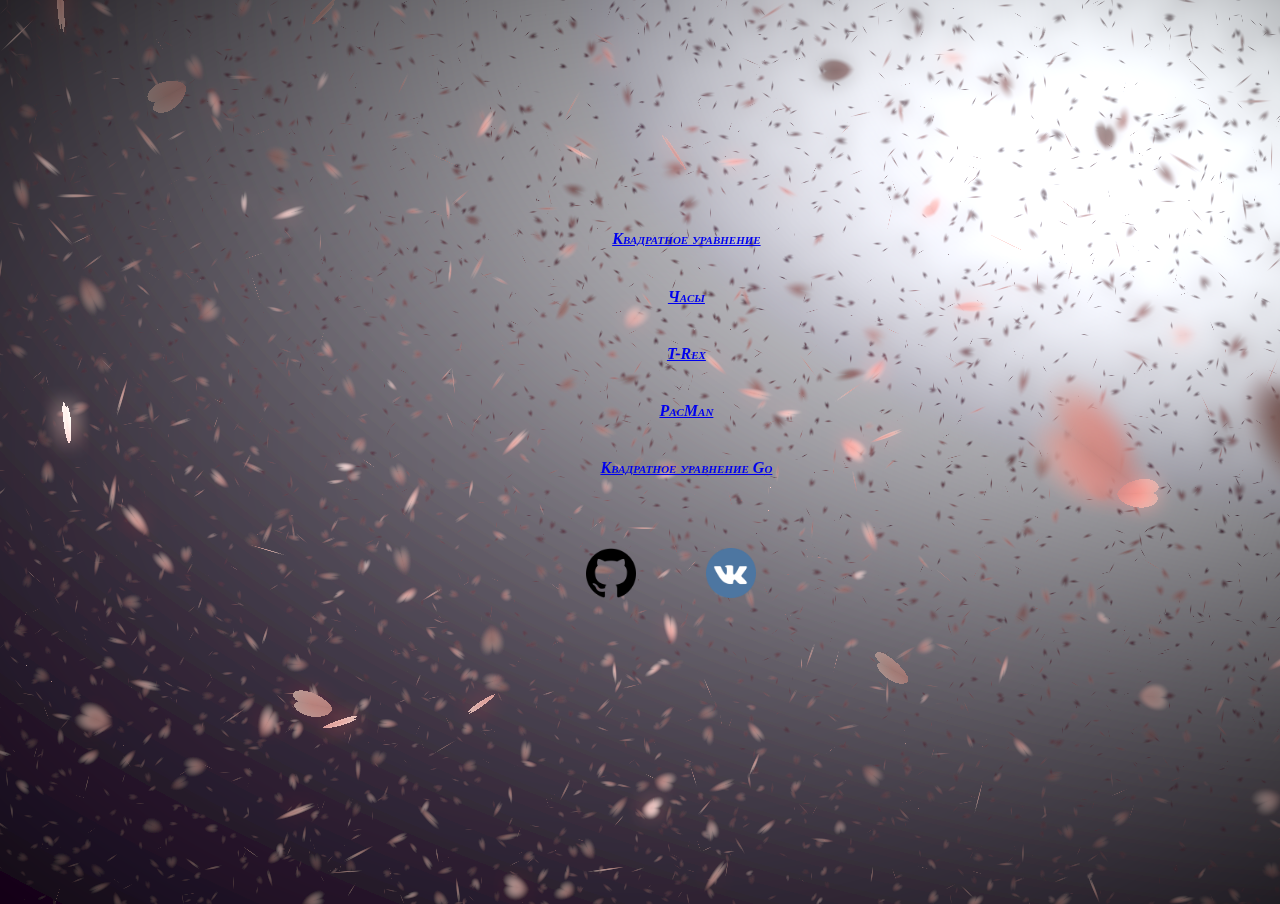
==== index.html @ ea9d5c5d "Add files via upload" ====
<!DOCTYPE html>
<html lang="en">
<head>
    <meta charset="UTF-8">
    <title>ULYPR</title>
    <link rel="stylesheet" href="css/style.css">
    <script src="js/app.js"></script>
    <link rel="shortcut icon" href="https://e1.pngegg.com/pngimages/1020/724/png-clipart-assassin-creed-logo-resource-black-and-blue-assassin-s-creed-icon.png"/>
    <link href="https://cdn.jsdelivr.net/npm/bootstrap@5.0.1/dist/css/bootstrap.min.css" rel="stylesheet" integrity="sha384-+0n0xVW2eSR5OomGNYDnhzAbDsOXxcvSN1TPprVMTNDbiYZCxYbOOl7+AMvyTG2x" crossorigin="anonymous">
</head>
<body>


<canvas id="sakura"></canvas>
<div class="btnbg">
</div>

 <div class="panel">
    
    <div class="d-grid gap-3 col-4 mx-auto">
      <a class="btn btn-outline" href="problem/prob.html" role="button"><h4 class="text-panel">Квадратное уравнение</h4></a>
      <a class="btn btn-outline" href="DropMeFiles_OlYoU/index.html" role="button"><h4 class="text-panel">Часы</h4></a>
      <a class="btn btn-outline" href="Lab3/TrexRunner/index.html" role="button"><h4 class="text-panel">T-Rex</h4></a>
      <a class="btn btn-outline" href="Lab4/Pac-Man-main/index.html" role="button"><h4 class="text-panel">PacMan</h4></a>
      <a class="btn btn-outline" href="Lab5/main.go" role="button"><h4 class="text-panel">Квадратное уравнение Go</h4></a>
    </div>
    <a href="https://github.com/ulypr"><img id="git" src="images/25231.png"></a>
    <a href="https://vk.com/id324416676"><img id="vk" src="images/vk.png"></a>
  </div>

<script id="sakura_point_vsh" type="x-shader/x_vertex">
uniform mat4 uProjection;
uniform mat4 uModelview;
uniform vec3 uResolution;
uniform vec3 uOffset;
uniform vec3 uDOF;  //x:focus distance, y:focus radius, z:max radius
uniform vec3 uFade; //x:start distance, y:half distance, z:near fade start

attribute vec3 aPosition;
attribute vec3 aEuler;
attribute vec2 aMisc; //x:size, y:fade

varying vec3 pposition;
varying float psize;
varying float palpha;
varying float pdist;

//varying mat3 rotMat;
varying vec3 normX;
varying vec3 normY;
varying vec3 normZ;
varying vec3 normal;

varying float diffuse;
varying float specular;
varying float rstop;
varying float distancefade;

void main(void) {
    // Projection is based on vertical angle
    vec4 pos = uModelview * vec4(aPosition + uOffset, 1.0);
    gl_Position = uProjection * pos;
    gl_PointSize = aMisc.x * uProjection[1][1] / -pos.z * uResolution.y * 0.5;
    
    pposition = pos.xyz;
    psize = aMisc.x;
    pdist = length(pos.xyz);
    palpha = smoothstep(0.0, 1.0, (pdist - 0.1) / uFade.z);
    
    vec3 elrsn = sin(aEuler);
    vec3 elrcs = cos(aEuler);
    mat3 rotx = mat3(
        1.0, 0.0, 0.0,
        0.0, elrcs.x, elrsn.x,
        0.0, -elrsn.x, elrcs.x
    );
    mat3 roty = mat3(
        elrcs.y, 0.0, -elrsn.y,
        0.0, 1.0, 0.0,
        elrsn.y, 0.0, elrcs.y
    );
    mat3 rotz = mat3(
        elrcs.z, elrsn.z, 0.0, 
        -elrsn.z, elrcs.z, 0.0,
        0.0, 0.0, 1.0
    );
    mat3 rotmat = rotx * roty * rotz;
    normal = rotmat[2];
    
    mat3 trrotm = mat3(
        rotmat[0][0], rotmat[1][0], rotmat[2][0],
        rotmat[0][1], rotmat[1][1], rotmat[2][1],
        rotmat[0][2], rotmat[1][2], rotmat[2][2]
    );
    normX = trrotm[0];
    normY = trrotm[1];
    normZ = trrotm[2];
    
    const vec3 lit = vec3(0.6917144638660746, 0.6917144638660746, -0.20751433915982237);
    
    float tmpdfs = dot(lit, normal);
    if(tmpdfs < 0.0) {
        normal = -normal;
        tmpdfs = dot(lit, normal);
    }
    diffuse = 0.4 + tmpdfs;
    
    vec3 eyev = normalize(-pos.xyz);
    if(dot(eyev, normal) > 0.0) {
        vec3 hv = normalize(eyev + lit);
        specular = pow(max(dot(hv, normal), 0.0), 20.0);
    }
    else {
        specular = 0.0;
    }
    
    rstop = clamp((abs(pdist - uDOF.x) - uDOF.y) / uDOF.z, 0.0, 1.0);
    rstop = pow(rstop, 0.5);
    //-0.69315 = ln(0.5)
    distancefade = min(1.0, exp((uFade.x - pdist) * 0.69315 / uFade.y));
}
</script>
<script id="sakura_point_fsh" type="x-shader/x_fragment">
#ifdef GL_ES
//precision mediump float;
precision highp float;
#endif

uniform vec3 uDOF;  //x:focus distance, y:focus radius, z:max radius
uniform vec3 uFade; //x:start distance, y:half distance, z:near fade start

const vec3 fadeCol = vec3(0.08, 0.03, 0.06);

varying vec3 pposition;
varying float psize;
varying float palpha;
varying float pdist;

//varying mat3 rotMat;
varying vec3 normX;
varying vec3 normY;
varying vec3 normZ;
varying vec3 normal;

varying float diffuse;
varying float specular;
varying float rstop;
varying float distancefade;

float ellipse(vec2 p, vec2 o, vec2 r) {
    vec2 lp = (p - o) / r;
    return length(lp) - 1.0;
}

void main(void) {
    vec3 p = vec3(gl_PointCoord - vec2(0.5, 0.5), 0.0) * 2.0;
    vec3 d = vec3(0.0, 0.0, -1.0);
    float nd = normZ.z; //dot(-normZ, d);
    if(abs(nd) < 0.0001) discard;
    
    float np = dot(normZ, p);
    vec3 tp = p + d * np / nd;
    vec2 coord = vec2(dot(normX, tp), dot(normY, tp));
    
    //angle = 15 degree
    const float flwrsn = 0.258819045102521;
    const float flwrcs = 0.965925826289068;
    mat2 flwrm = mat2(flwrcs, -flwrsn, flwrsn, flwrcs);
    vec2 flwrp = vec2(abs(coord.x), coord.y) * flwrm;
    
    float r;
    if(flwrp.x < 0.0) {
        r = ellipse(flwrp, vec2(0.065, 0.024) * 0.5, vec2(0.36, 0.96) * 0.5);
    }
    else {
        r = ellipse(flwrp, vec2(0.065, 0.024) * 0.5, vec2(0.58, 0.96) * 0.5);
    }
    
    if(r > rstop) discard;
    
    vec3 col = mix(vec3(1.0, 0.8, 0.75), vec3(1.0, 0.9, 0.87), r);
    float grady = mix(0.0, 1.0, pow(coord.y * 0.5 + 0.5, 0.35));
    col *= vec3(1.0, grady, grady);
    col *= mix(0.8, 1.0, pow(abs(coord.x), 0.3));
    col = col * diffuse + specular;
    
    col = mix(fadeCol, col, distancefade);
    
    float alpha = (rstop > 0.001)? (0.5 - r / (rstop * 2.0)) : 1.0;
    alpha = smoothstep(0.0, 1.0, alpha) * palpha;
    
    gl_FragColor = vec4(col * 0.5, alpha);
}
</script>
<!-- effects -->
<script id="fx_common_vsh" type="x-shader/x_vertex">
uniform vec3 uResolution;
attribute vec2 aPosition;

varying vec2 texCoord;
varying vec2 screenCoord;

void main(void) {
    gl_Position = vec4(aPosition, 0.0, 1.0);
    texCoord = aPosition.xy * 0.5 + vec2(0.5, 0.5);
    screenCoord = aPosition.xy * vec2(uResolution.z, 1.0);
}
</script>
<script id="bg_fsh" type="x-shader/x_fragment">
#ifdef GL_ES
//precision mediump float;
precision highp float;
#endif

uniform vec2 uTimes;

varying vec2 texCoord;
varying vec2 screenCoord;

void main(void) {
    vec3 col;
    float c;
    vec2 tmpv = texCoord * vec2(0.8, 1.0) - vec2(0.95, 1.0);
    c = exp(-pow(length(tmpv) * 1.8, 2.0));
    col = mix(vec3(0.02, 0.0, 0.03), vec3(0.96, 0.98, 1.0) * 1.5, c);
    gl_FragColor = vec4(col * 0.5, 1.0);
}
</script>
<script id="fx_brightbuf_fsh" type="x-shader/x_fragment">
#ifdef GL_ES
//precision mediump float;
precision highp float;
#endif
uniform sampler2D uSrc;
uniform vec2 uDelta;

varying vec2 texCoord;
varying vec2 screenCoord;

void main(void) {
    vec4 col = texture2D(uSrc, texCoord);
    gl_FragColor = vec4(col.rgb * 2.0 - vec3(0.5), 1.0);
}
</script>
<script id="fx_dirblur_r4_fsh" type="x-shader/x_fragment">
#ifdef GL_ES
//precision mediump float;
precision highp float;
#endif
uniform sampler2D uSrc;
uniform vec2 uDelta;
uniform vec4 uBlurDir; //dir(x, y), stride(z, w)

varying vec2 texCoord;
varying vec2 screenCoord;

void main(void) {
    vec4 col = texture2D(uSrc, texCoord);
    col = col + texture2D(uSrc, texCoord + uBlurDir.xy * uDelta);
    col = col + texture2D(uSrc, texCoord - uBlurDir.xy * uDelta);
    col = col + texture2D(uSrc, texCoord + (uBlurDir.xy + uBlurDir.zw) * uDelta);
    col = col + texture2D(uSrc, texCoord - (uBlurDir.xy + uBlurDir.zw) * uDelta);
    gl_FragColor = col / 5.0;
}
</script>
<!-- effect fragment shader template -->
<script id="fx_common_fsh" type="x-shader/x_fragment">
#ifdef GL_ES
//precision mediump float;
precision highp float;
#endif
uniform sampler2D uSrc;
uniform vec2 uDelta;

varying vec2 texCoord;
varying vec2 screenCoord;

void main(void) {
    gl_FragColor = texture2D(uSrc, texCoord);
}
</script>
<!-- post processing -->
<script id="pp_final_vsh" type="x-shader/x_vertex">
uniform vec3 uResolution;
attribute vec2 aPosition;
varying vec2 texCoord;
varying vec2 screenCoord;
void main(void) {
    gl_Position = vec4(aPosition, 0.0, 1.0);
    texCoord = aPosition.xy * 0.5 + vec2(0.5, 0.5);
    screenCoord = aPosition.xy * vec2(uResolution.z, 1.0);
}
</script>
<script id="pp_final_fsh" type="x-shader/x_fragment">
#ifdef GL_ES
//precision mediump float;
precision highp float;
#endif
uniform sampler2D uSrc;
uniform sampler2D uBloom;
uniform vec2 uDelta;
varying vec2 texCoord;
varying vec2 screenCoord;
void main(void) {
    vec4 srccol = texture2D(uSrc, texCoord) * 2.0;
    vec4 bloomcol = texture2D(uBloom, texCoord);
    vec4 col;
    col = srccol + bloomcol * (vec4(1.0) + srccol);
    col *= smoothstep(1.0, 0.0, pow(length((texCoord - vec2(0.5)) * 2.0), 1.2) * 0.5);
    col = pow(col, vec4(0.45454545454545)); //(1.0 / 2.2)
    
    gl_FragColor = vec4(col.rgb, 1.0);
    gl_FragColor.a = 1.0;
}
</script>


</body>
</html>
---- css/style.css ----
body {
    padding:0;
    margin:0;
    overflow:hidden;
  height: 600px;
}
canvas {
    padding:0;
    margin:0;
}
div.btnbg {
    position:fixed;
    left:0;
    top:0;
}

#git
{
 position: absolute;
  z-index: 2;
  margin: 40px auto;
  margin-left: 400px;
  width:50px;
  height:50px;
}

#vk
{
  position: absolute;
  z-index: 2;
  margin: 40px auto;
  margin-left: 520px;
  width:50px;
  height:50px;
}

.bottom-left {
  position: absolute;
  bottom: 8px;
  left: 16px;
  color: white;

}

.panel{
  
  position: absolute;
  z-index:3;
  width:1000px;
  height:0px;
 
  top:20%;
  left:13%;
  margin: auto;
  padding:20px;
  
}
.text-panel
{
  font: italic small-caps bold 16px/2 cursive;
  font-size:1.0em;
  text-align: center;
  padding: 2px;
}
.button-panel
{
  background:rgb(167, 166, 166);
  padding: 35px;
  width:50px ;
  height:50px ;
  margin: auto;
}
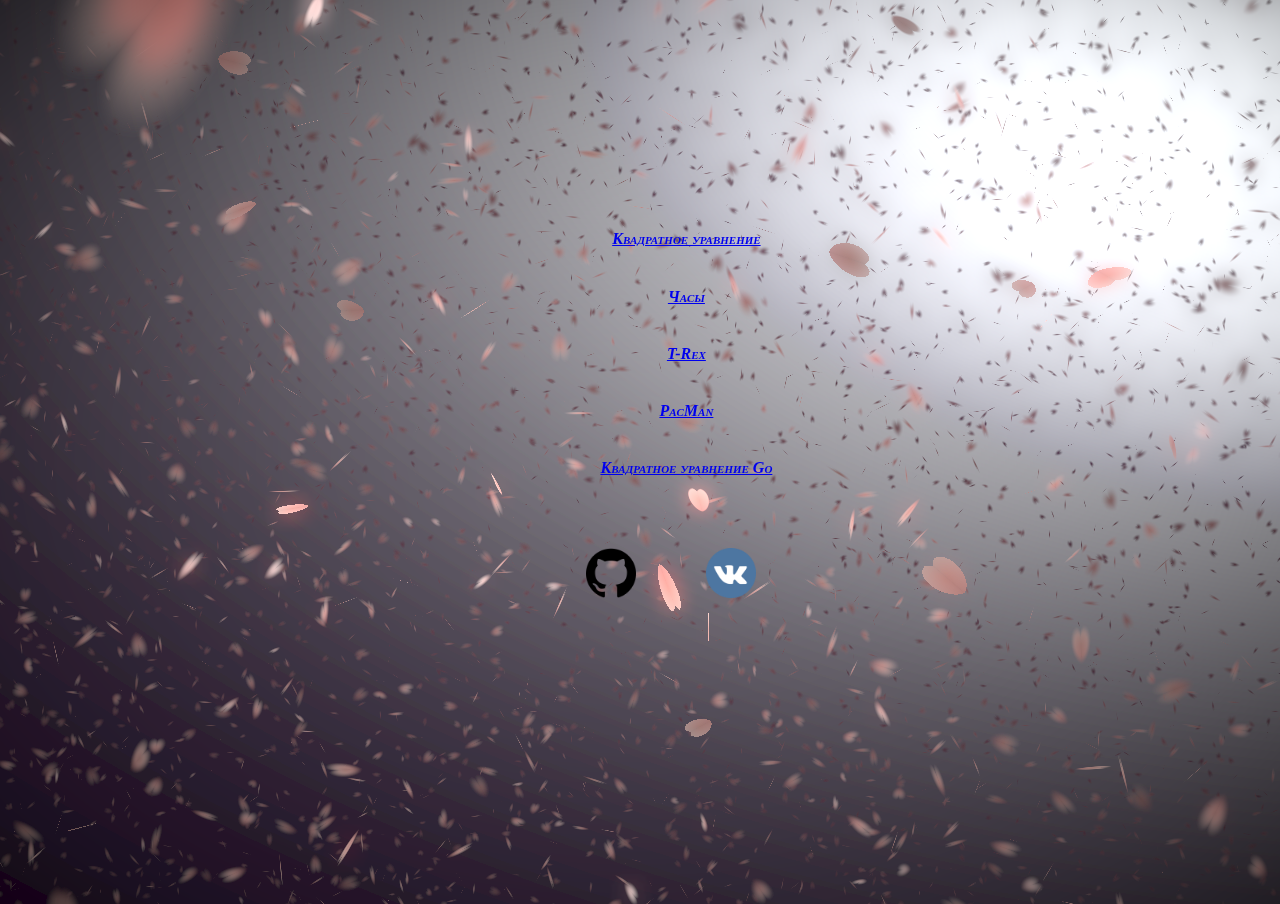
==== commit 693ec95d: "Update index.html" ====
--- a/index.html
+++ b/index.html
@@ -18,7 +18,7 @@
  <div class="panel">
     
     <div class="d-grid gap-3 col-4 mx-auto">
-      <a class="btn btn-outline" href="problem/prob.html" role="button"><h4 class="text-panel">Квадратное уравнение</h4></a>
+      <a class="btn btn-outline" href="UR.html" role="button"><h4 class="text-panel">Квадратное уравнение</h4></a>
       <a class="btn btn-outline" href="DropMeFiles_OlYoU/index.html" role="button"><h4 class="text-panel">Часы</h4></a>
       <a class="btn btn-outline" href="Lab3/TrexRunner/index.html" role="button"><h4 class="text-panel">T-Rex</h4></a>
       <a class="btn btn-outline" href="Lab4/Pac-Man-main/index.html" role="button"><h4 class="text-panel">PacMan</h4></a>
